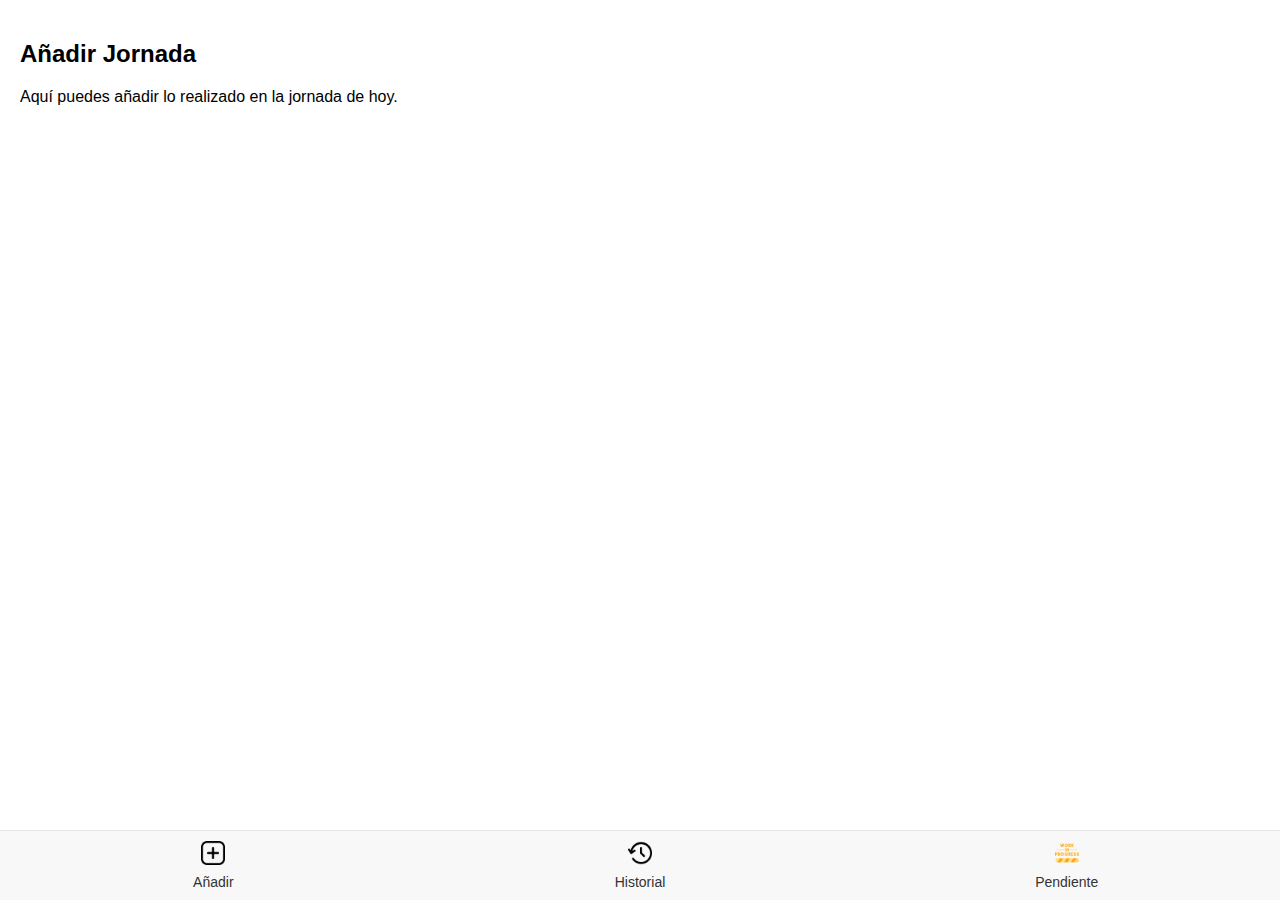
==== index.html @ b757d08c "Initial commit with project structure" ====
<!DOCTYPE html>
<html lang="en">
<head>
    <meta charset="UTF-8">
    <meta name="viewport" content="width=device-width, initial-scale=1.0">
    <title>My Workday App</title>
    <link rel="stylesheet" href="css/styles.css">
</head>
<body>
    <div class="container">
        <div class="content" id="add-day">
            <h2>Añadir Jornada</h2>
            <p>Aquí puedes añadir lo realizado en la jornada de hoy.</p>
        </div>
        <div class="content" id="history">
            <h2>Historial de Jornadas</h2>
            <p>Aquí puedes ver el historial de jornadas de los últimos 30 días.</p>
        </div>
        <div class="content" id="pending">
            <h2>Pendiente</h2>
            <p>Funcionalidad aún por definir.</p>
        </div>
    </div>
    <div class="navbar">
        <div class="nav-item" onclick="showContent('add-day')">
            <img src="assets/icon-add.png" alt="Añadir Jornada">
            <span>Añadir</span>
        </div>
        <div class="nav-item" onclick="showContent('history')">
            <img src="assets/icon-history.png" alt="Historial">
            <span>Historial</span>
        </div>
        <div class="nav-item" onclick="showContent('pending')">
            <img src="assets/icon-pending.png" alt="Pendiente">
            <span>Pendiente</span>
        </div>
    </div>
    <script src="js/scripts.js"></script>
</body>
</html>
---- css/styles.css ----
body {
    font-family: Arial, sans-serif;
    margin: 0;
    padding: 0;
    display: flex;
    flex-direction: column;
    height: 100vh;
}

.container {
    flex: 1;
    padding: 20px;
}

.content {
    display: none;
}

.content.active {
    display: block;
}

.navbar {
    display: flex;
    justify-content: space-around;
    align-items: center;
    background-color: #f8f8f8;
    border-top: 1px solid #e7e7e7;
    padding: 10px 0;
    position: fixed;
    bottom: 0;
    width: 100%;
}

.nav-item {
    text-align: center;
    flex: 1;
}

.nav-item img {
    width: 24px;
    height: 24px;
}

.nav-item span {
    display: block;
    margin-top: 5px;
    font-size: 14px;
    color: #333;
}
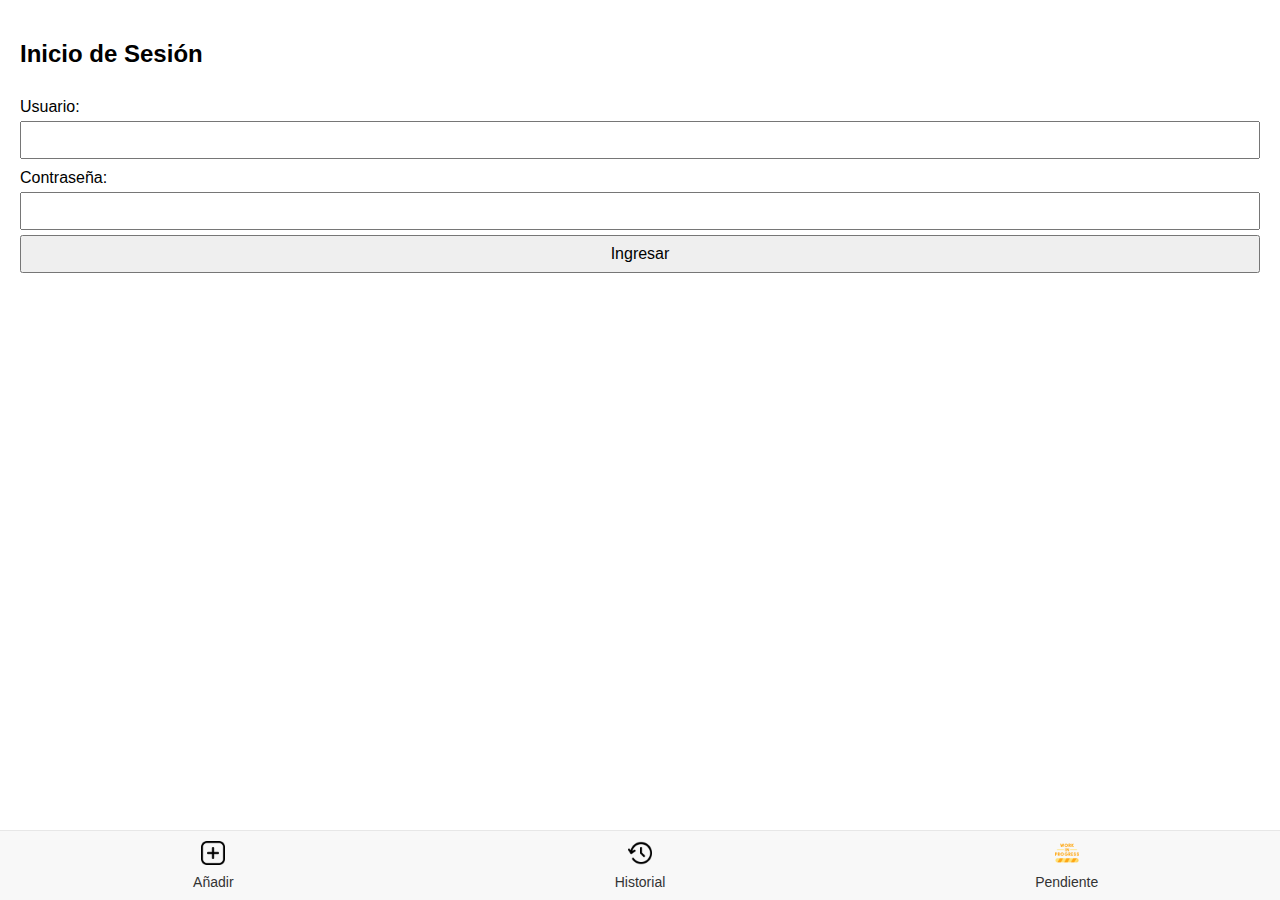
==== commit 1af8f560: "Add authentication and update project structure" ====
--- a/index.html
+++ b/index.html
@@ -8,12 +8,39 @@
 </head>
 <body>
     <div class="container">
+        <div class="content" id="login">
+            <h2>Inicio de Sesión</h2>
+            <form id="loginForm">
+                <label for="username">Usuario:</label>
+                <input type="text" id="username" name="username" required>
+                <label for="password">Contraseña:</label>
+                <input type="password" id="password" name="password" required>
+                <button type="submit">Ingresar</button>
+            </form>
+        </div>
         <div class="content" id="add-day">
             <h2>Añadir Jornada</h2>
-            <p>Aquí puedes añadir lo realizado en la jornada de hoy.</p>
+            <form id="addDayForm">
+                <label for="day">Día:</label>
+                <input type="date" id="day" name="day" required>
+                <label for="option1">Opción 1:</label>
+                <select id="option1" name="option1">
+                    <option value="opcion1a">Opción 1A</option>
+                    <option value="opcion1b">Opción 1B</option>
+                    <option value="opcion1c">Opción 1C</option>
+                </select>
+                <label for="option2">Opción 2:</label>
+                <select id="option2" name="option2">
+                    <option value="opcion2a">Opción 2A</option>
+                    <option value="opcion2b">Opción 2B</option>
+                    <option value="opcion2c">Opción 2C</option>
+                </select>
+                <button type="submit">Añadir</button>
+            </form>
         </div>
         <div class="content" id="history">
             <h2>Historial de Jornadas</h2>
+            <div id="calendar"></div>
             <p>Aquí puedes ver el historial de jornadas de los últimos 30 días.</p>
         </div>
         <div class="content" id="pending">
@@ -37,4 +64,4 @@
     </div>
     <script src="js/scripts.js"></script>
 </body>
-</html>+</html>
--- a/css/styles.css
+++ b/css/styles.css
@@ -47,4 +47,33 @@
     margin-top: 5px;
     font-size: 14px;
     color: #333;
-}+}
+
+form {
+    display: flex;
+    flex-direction: column;
+}
+
+form label {
+    margin-top: 10px;
+}
+
+form input, form select, form button {
+    margin-top: 5px;
+    padding: 8px;
+    font-size: 16px;
+}
+
+table {
+    width: 100%;
+    border-collapse: collapse;
+}
+
+table, th, td {
+    border: 1px solid #ddd;
+}
+
+th, td {
+    padding: 8px;
+    text-align: left;
+}
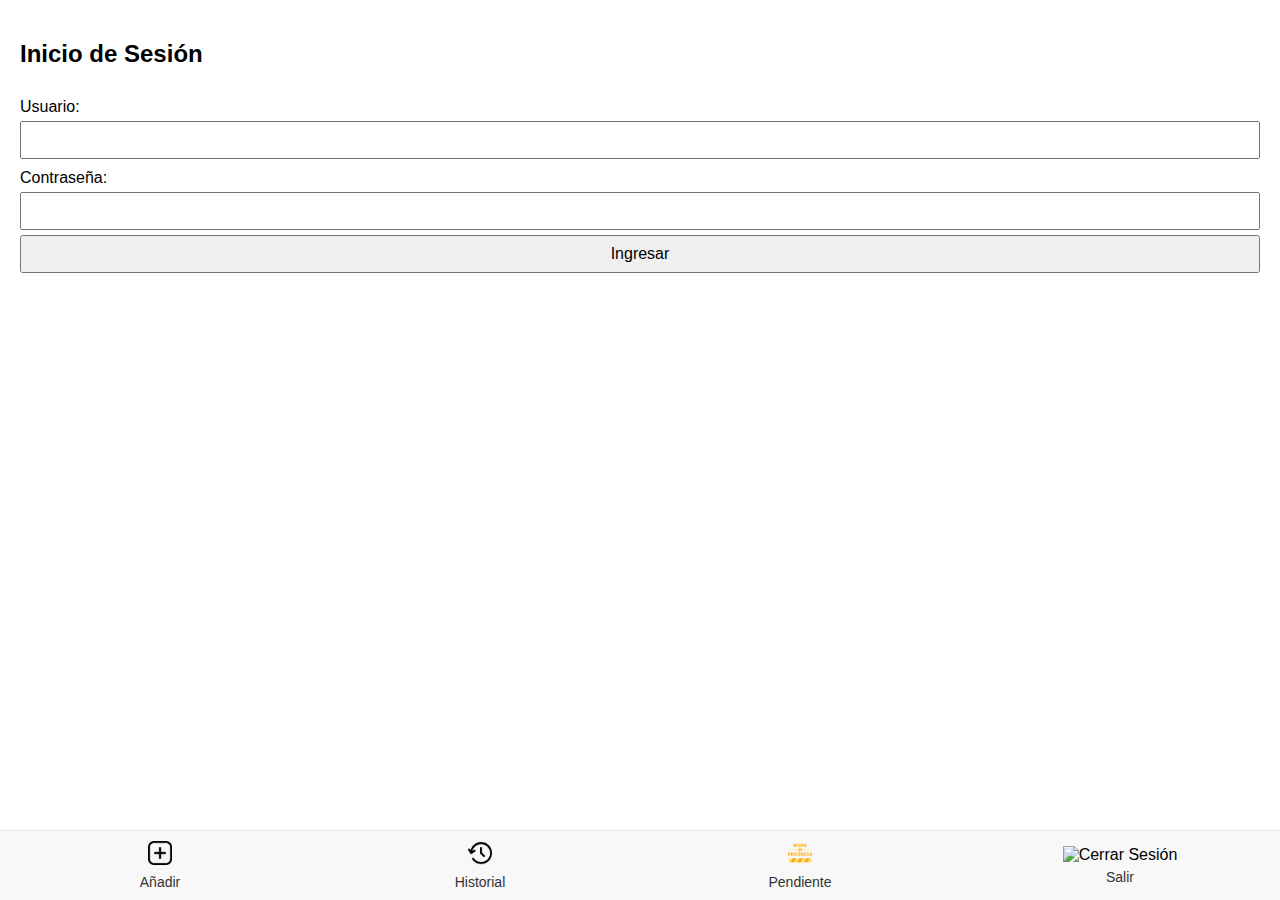
==== commit 48297477: "Add logout functionality and display added records in history" ====
--- a/index.html
+++ b/index.html
@@ -3,7 +3,7 @@
 <head>
     <meta charset="UTF-8">
     <meta name="viewport" content="width=device-width, initial-scale=1.0">
-    <title>My Workday App</title>
+    <title>JMP Telecom APP</title>
     <link rel="stylesheet" href="css/styles.css">
 </head>
 <body>
@@ -39,8 +39,9 @@
             </form>
         </div>
         <div class="content" id="history">
-            <h2>Historial de Jornadas</h2>
+            <h2>Historial de Instalaciones</h2>
             <div id="calendar"></div>
+            <ul id="historyList"></ul>
             <p>Aquí puedes ver el historial de jornadas de los últimos 30 días.</p>
         </div>
         <div class="content" id="pending">
@@ -61,6 +62,10 @@
             <img src="assets/icon-pending.png" alt="Pendiente">
             <span>Pendiente</span>
         </div>
+        <div class="nav-item" onclick="logout()">
+            <img src="assets/icon-logout.png" alt="Cerrar Sesión">
+            <span>Salir</span>
+        </div>
     </div>
     <script src="js/scripts.js"></script>
 </body>
--- a/css/styles.css
+++ b/css/styles.css
@@ -77,3 +77,11 @@
     padding: 8px;
     text-align: left;
 }
+
+.admin-section {
+    margin-top: 20px;
+}
+
+.admin-section h3 {
+    margin-bottom: 10px;
+}
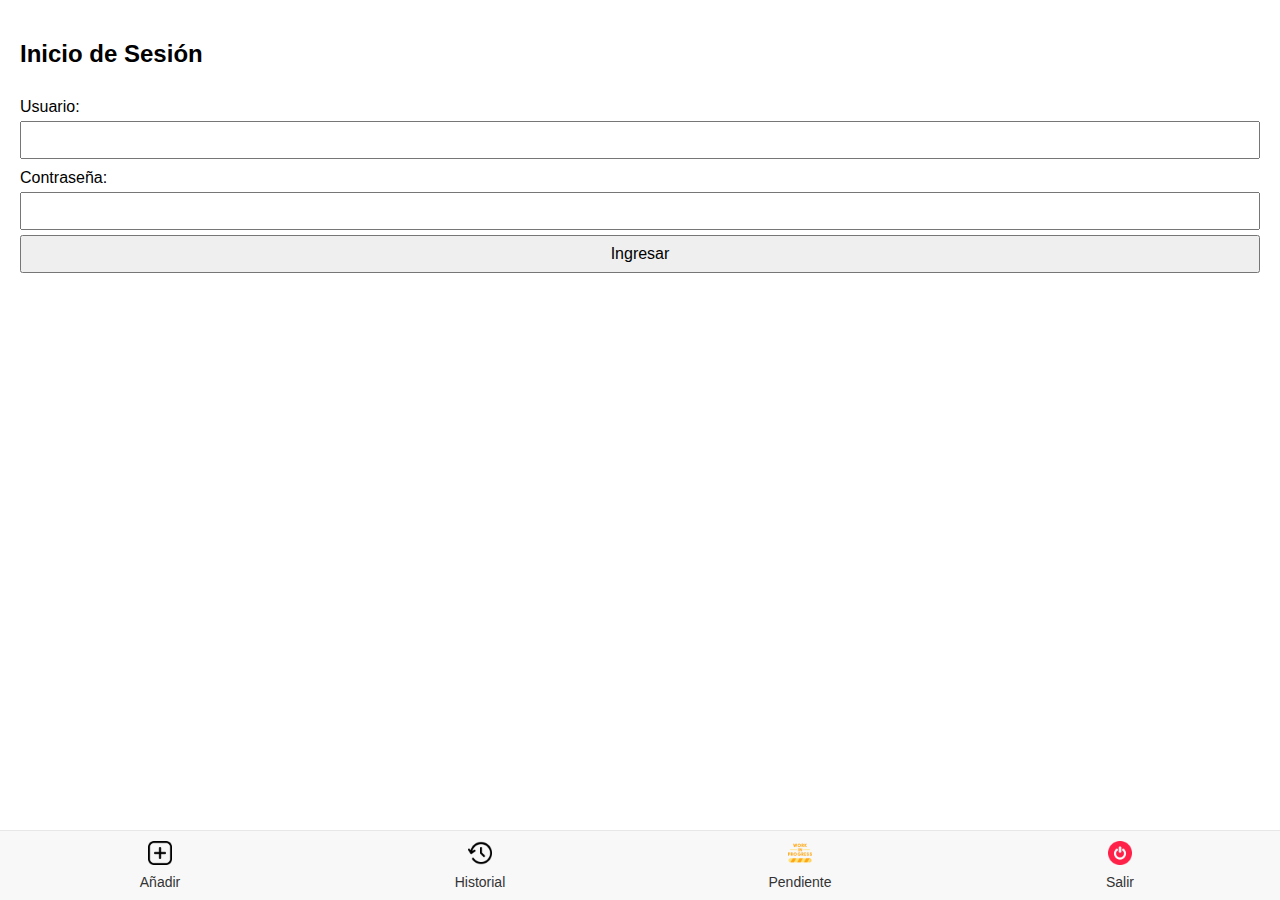
==== commit fa3bd0fc: "Fix authentication and add export to Excel functionality" ====
--- a/index.html
+++ b/index.html
@@ -3,7 +3,7 @@
 <head>
     <meta charset="UTF-8">
     <meta name="viewport" content="width=device-width, initial-scale=1.0">
-    <title>JMP Telecom APP</title>
+    <title>JMP App</title>
     <link rel="stylesheet" href="css/styles.css">
 </head>
 <body>
@@ -25,21 +25,21 @@
                 <input type="date" id="day" name="day" required>
                 <label for="option1">Opción 1:</label>
                 <select id="option1" name="option1">
-                    <option value="opcion1a">Opción 1A</option>
-                    <option value="opcion1b">Opción 1B</option>
-                    <option value="opcion1c">Opción 1C</option>
+                    <option value="opcion1a">LABORAL</option>
+                    <option value="opcion1b">EXTRA</option>
+                    <option value="opcion1c">SABADO</option>
                 </select>
                 <label for="option2">Opción 2:</label>
                 <select id="option2" name="option2">
-                    <option value="opcion2a">Opción 2A</option>
-                    <option value="opcion2b">Opción 2B</option>
-                    <option value="opcion2c">Opción 2C</option>
+                    <option value="opcion2a">NUEVA</option>
+                    <option value="opcion2b">REUTILIZADA</option>
+                    <option value="opcion2c">POSTES</option>
                 </select>
                 <button type="submit">Añadir</button>
             </form>
         </div>
         <div class="content" id="history">
-            <h2>Historial de Instalaciones</h2>
+            <h2>Historial de Jornadas</h2>
             <div id="calendar"></div>
             <ul id="historyList"></ul>
             <p>Aquí puedes ver el historial de jornadas de los últimos 30 días.</p>
@@ -68,5 +68,6 @@
         </div>
     </div>
     <script src="js/scripts.js"></script>
+    <script src="js/users-scripts.js"></script>
 </body>
 </html>
